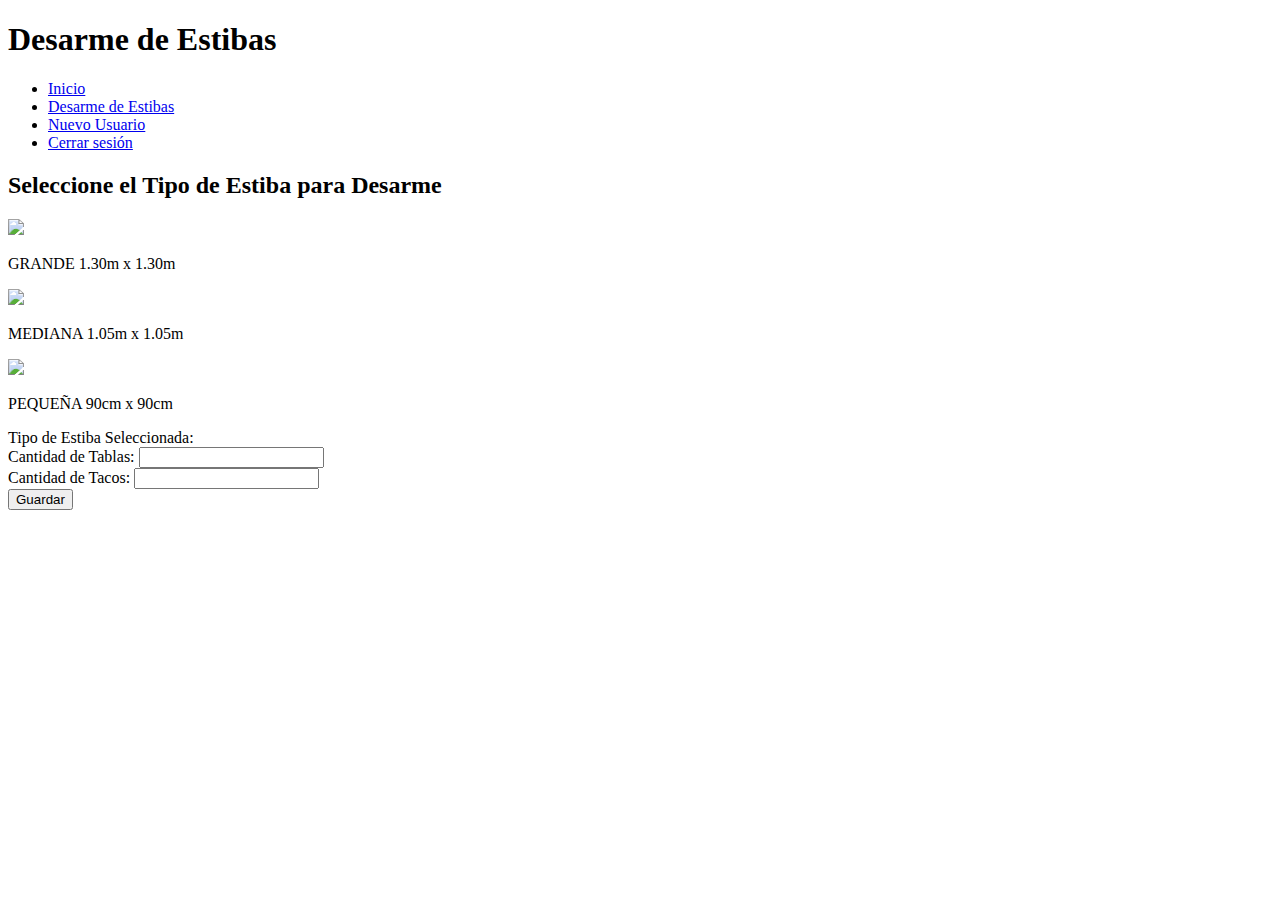
==== src/main/resources/templates/estibas.html @ 2ab0e0e7 "primer commit" ====
<!DOCTYPE html>
<html xmlns:th="http://www.thymeleaf.org">
<head>
    <meta charset="UTF-8">
    <meta name="viewport" content="width=device-width, initial-scale=1.0">
    <link rel="stylesheet" href="/estilos.css">
    <title>Desarme de Estibas - FixEstibas</title>
</head>
<body>
<header>
    <h1>Desarme de Estibas</h1>
    <nav>
        <ul>
            <li><a href="/templates/index">Inicio</a></li>
            <li><a href="/templates/estibas">Desarme de Estibas</a></li>
            <li><a href="/templates/usuarios">Nuevo Usuario</a></li>
            <li><a href="/templates/logout">Cerrar sesión</a></li>
        </ul>
    </nav>
</header>

<div class="main-content">
    <h2>Seleccione el Tipo de Estiba para Desarme</h2>
    <div class="estibas-seleccion">
        <div class="estiba" onclick="seleccionarEstiba('Grande')">
            <img src="/estiba.jpg" style="width: 200px;">
            <p>GRANDE 1.30m x 1.30m</p>
        </div>
        <div class="estiba" onclick="seleccionarEstiba('Mediana')">
            <img src="/estiba.jpg" style="width: 200px;">
            <p>MEDIANA 1.05m x 1.05m</p>
        </div>
        <div class="estiba" onclick="seleccionarEstiba('Pequeña')">
            <img src="/estiba.jpg" style="width: 200px;">
            <p>PEQUEÑA 90cm x 90cm</p>
        </div>
    </div>

    <form id="estibaForm" onsubmit="guardarEstiba(); return false;">
        <label id="tipoEstibaSeleccionada">Tipo de Estiba Seleccionada:</label><br>

        <label>Cantidad de Tablas:</label>
        <input type="number" id="cantidadTablas" required><br>

        <label>Cantidad de Tacos:</label>
        <input type="number" id="cantidadTacos" required><br>

        <button type="submit">Guardar</button>
    </form>
</div>

<script src="/static/js/desarme.js"></script>
</body>
</html>
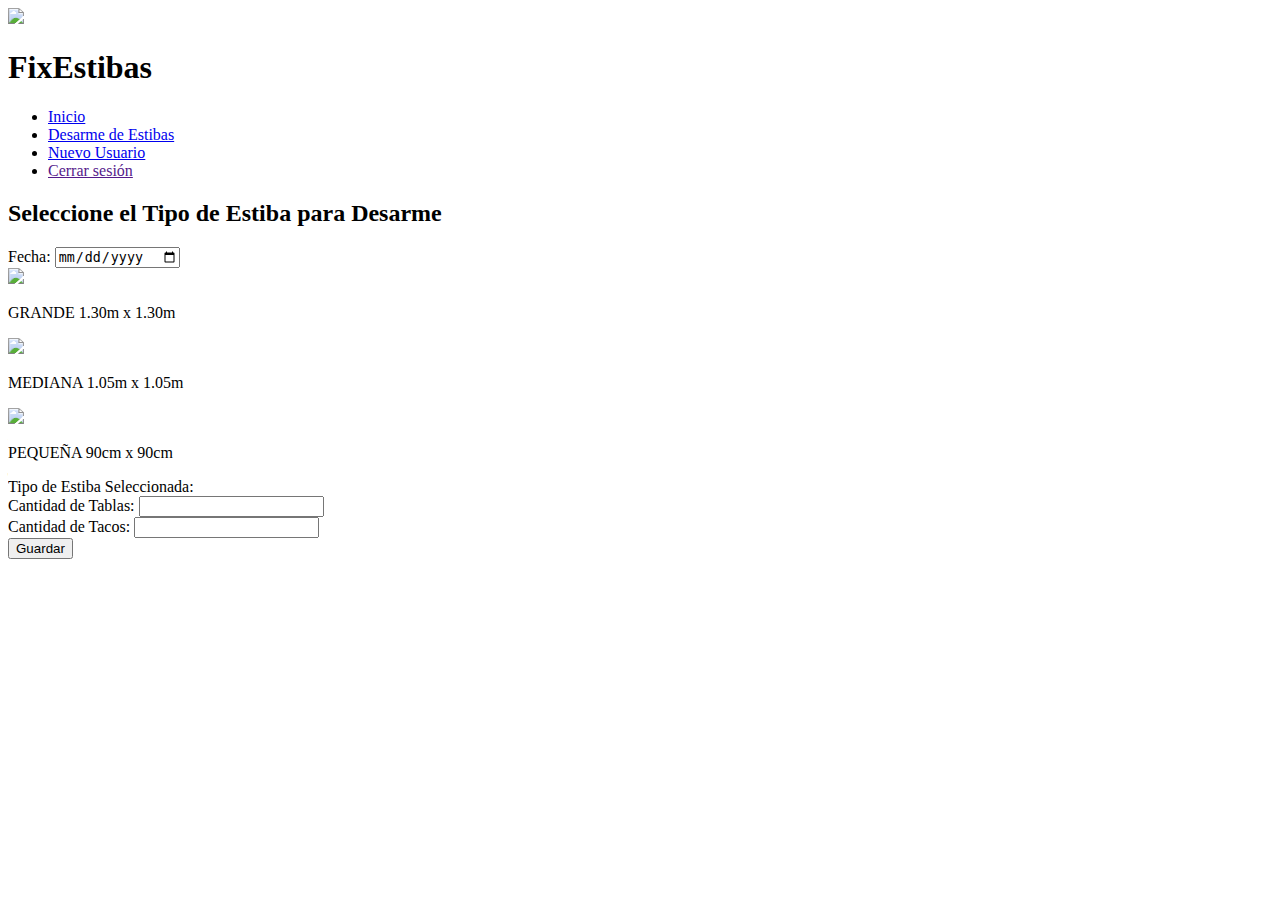
==== commit 01ffbed3: "Crear usuarios" ====
--- a/src/main/resources/templates/estibas.html
+++ b/src/main/resources/templates/estibas.html
@@ -1,5 +1,5 @@
 <!DOCTYPE html>
-<html xmlns:th="http://www.thymeleaf.org">
+<html xmlns:th="http://www.thymeleaf.org" lang="es">
 <head>
     <meta charset="UTF-8">
     <meta name="viewport" content="width=device-width, initial-scale=1.0">
@@ -8,19 +8,24 @@
 </head>
 <body>
 <header>
-    <h1>Desarme de Estibas</h1>
+    <div class="logo">
+        <img src="/logo.png" style="width: 100px; padding: 0"><h1> FixEstibas</h1>
+    </div>
+
     <nav>
         <ul>
-            <li><a href="/templates/index">Inicio</a></li>
-            <li><a href="/templates/estibas">Desarme de Estibas</a></li>
-            <li><a href="/templates/usuarios">Nuevo Usuario</a></li>
-            <li><a href="/templates/logout">Cerrar sesión</a></li>
+            <li><a href="/index">Inicio</a></li>
+            <li><a href="/estibas">Desarme de Estibas</a></li>
+            <li><a href="/usuarios">Nuevo Usuario</a></li>
+            <li><a href="">Cerrar sesión</a></li>
         </ul>
     </nav>
 </header>
 
 <div class="main-content">
     <h2>Seleccione el Tipo de Estiba para Desarme</h2>
+    <label>Fecha:</label>
+    <input type="date" id="fecha" required><br>
     <div class="estibas-seleccion">
         <div class="estiba" onclick="seleccionarEstiba('Grande')">
             <img src="/estiba.jpg" style="width: 200px;">
@@ -39,6 +44,8 @@
     <form id="estibaForm" onsubmit="guardarEstiba(); return false;">
         <label id="tipoEstibaSeleccionada">Tipo de Estiba Seleccionada:</label><br>
 
+
+
         <label>Cantidad de Tablas:</label>
         <input type="number" id="cantidadTablas" required><br>
 
@@ -48,7 +55,6 @@
         <button type="submit">Guardar</button>
     </form>
 </div>
-
-<script src="/static/js/desarme.js"></script>
+<script src="/app.js"></script> <!-- En la página de login -->
 </body>
 </html>
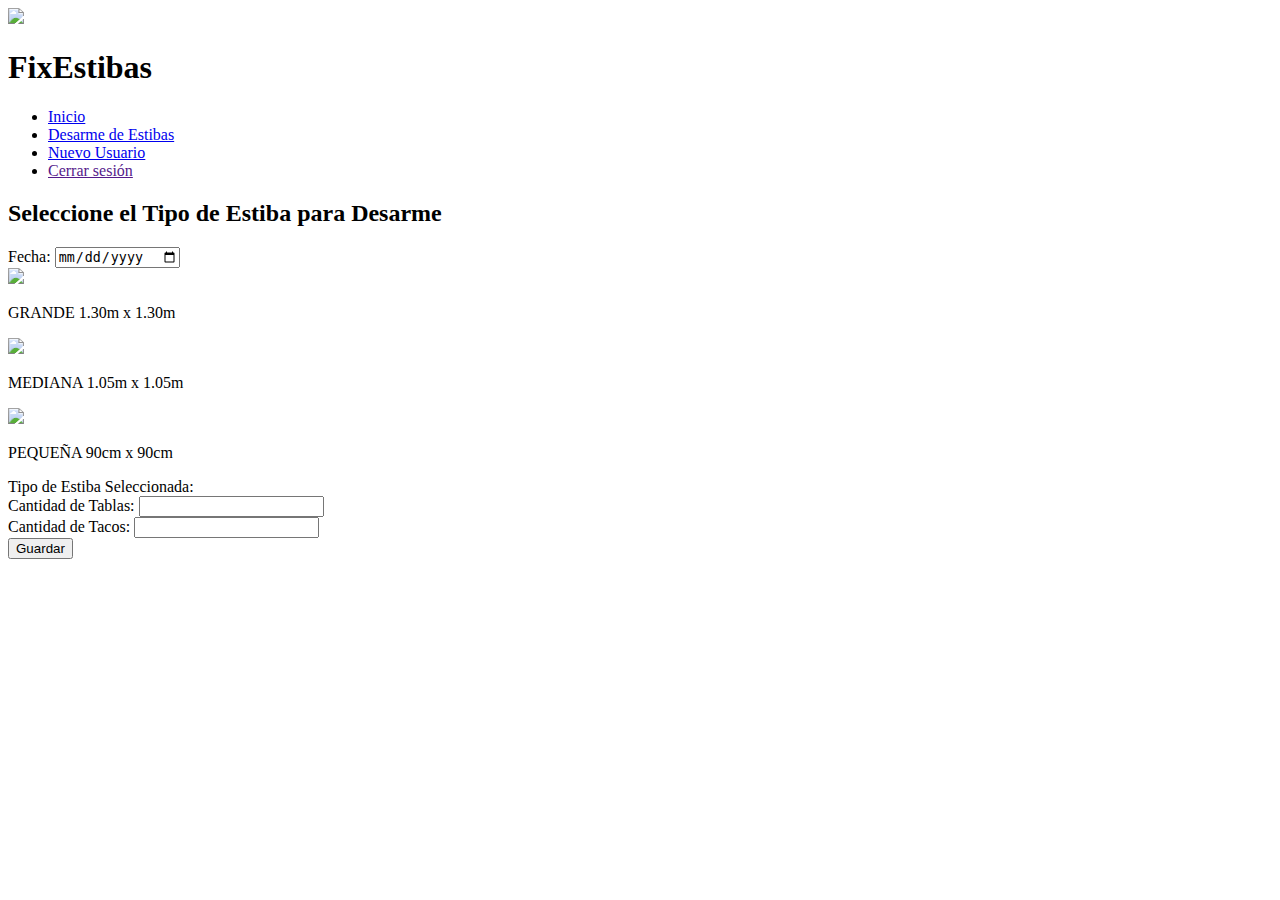
==== commit 3e78b690: "login terminado" ====
--- a/src/main/resources/templates/estibas.html
+++ b/src/main/resources/templates/estibas.html
@@ -55,6 +55,47 @@
         <button type="submit">Guardar</button>
     </form>
 </div>
-<script src="/app.js"></script> <!-- En la página de login -->
+<script src="/app.js">
+
+    function obtenerTotalesDelDia() {
+        // URLs para cada tipo de estiba
+        const urls = {
+            pequena: "http://localhost:8080/api/estibas/totales/pequeña",
+            mediana: "http://localhost:8080/api/estibas/totales/mediana",
+            grande: "http://localhost:8080/api/estibas/totales/grande"
+        };
+
+        // Variables para acumular el total de tacos
+        let totalTacos = 0;
+
+        // Función para procesar la respuesta de cada tipo de estiba
+        function procesarRespuesta(tipo, data) {
+            document.getElementById(`totales${tipo}Tablas`).innerText = `${data[0]} Tablas`;
+            totalTacos += data[1]; // Acumular tacos
+            document.getElementById("totalesTacos").innerText = `${totalTacos} Tacos`; // Actualizar tacos totales
+        }
+
+        // Solicitar y procesar datos para cada tipo de estiba
+        Object.keys(urls).forEach(tipo => {
+            fetch(urls[tipo])
+                .then(response => {
+                    if (!response.ok) {
+                        throw new Error(`Error en la solicitud: ${response.status}`);
+                    }
+                    return response.json(); // Convertir respuesta a JSON
+                })
+                .then(data => procesarRespuesta(tipo.charAt(0).toUpperCase() + tipo.slice(1), data)) // Actualizar dashboard
+                .catch(error => {
+                    console.error(`Error al obtener los datos de ${tipo}:`, error);
+                    document.getElementById(`totales${tipo}Tablas`).innerText = "Error al cargar";
+                });
+        });
+    }
+
+    // Llamar a la función al cargar la página
+    docume
+</script>
+
+
 </body>
 </html>
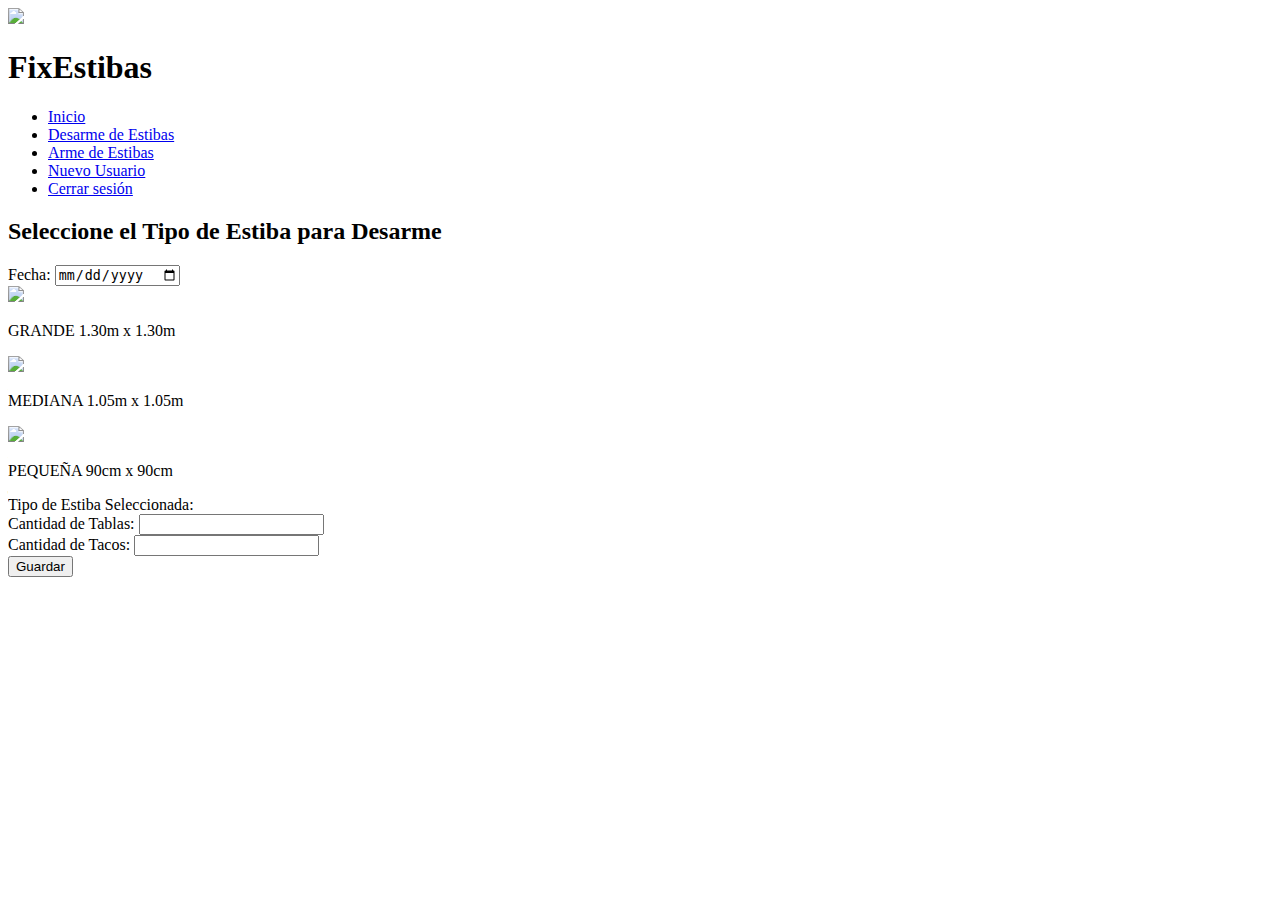
==== commit 20fe6401: "modulo de armado" ====
--- a/src/main/resources/templates/estibas.html
+++ b/src/main/resources/templates/estibas.html
@@ -16,8 +16,9 @@
         <ul>
             <li><a href="/index">Inicio</a></li>
             <li><a href="/estibas">Desarme de Estibas</a></li>
+            <li><a href="/arme">Arme de Estibas</a></li>
             <li><a href="/usuarios">Nuevo Usuario</a></li>
-            <li><a href="">Cerrar sesión</a></li>
+            <li><a href="#" onclick="confirmarCerrarSesion()">Cerrar sesión</a></li>
         </ul>
     </nav>
 </header>
@@ -57,43 +58,6 @@
 </div>
 <script src="/app.js">
 
-    function obtenerTotalesDelDia() {
-        // URLs para cada tipo de estiba
-        const urls = {
-            pequena: "http://localhost:8080/api/estibas/totales/pequeña",
-            mediana: "http://localhost:8080/api/estibas/totales/mediana",
-            grande: "http://localhost:8080/api/estibas/totales/grande"
-        };
-
-        // Variables para acumular el total de tacos
-        let totalTacos = 0;
-
-        // Función para procesar la respuesta de cada tipo de estiba
-        function procesarRespuesta(tipo, data) {
-            document.getElementById(`totales${tipo}Tablas`).innerText = `${data[0]} Tablas`;
-            totalTacos += data[1]; // Acumular tacos
-            document.getElementById("totalesTacos").innerText = `${totalTacos} Tacos`; // Actualizar tacos totales
-        }
-
-        // Solicitar y procesar datos para cada tipo de estiba
-        Object.keys(urls).forEach(tipo => {
-            fetch(urls[tipo])
-                .then(response => {
-                    if (!response.ok) {
-                        throw new Error(`Error en la solicitud: ${response.status}`);
-                    }
-                    return response.json(); // Convertir respuesta a JSON
-                })
-                .then(data => procesarRespuesta(tipo.charAt(0).toUpperCase() + tipo.slice(1), data)) // Actualizar dashboard
-                .catch(error => {
-                    console.error(`Error al obtener los datos de ${tipo}:`, error);
-                    document.getElementById(`totales${tipo}Tablas`).innerText = "Error al cargar";
-                });
-        });
-    }
-
-    // Llamar a la función al cargar la página
-    docume
 </script>
 
 
